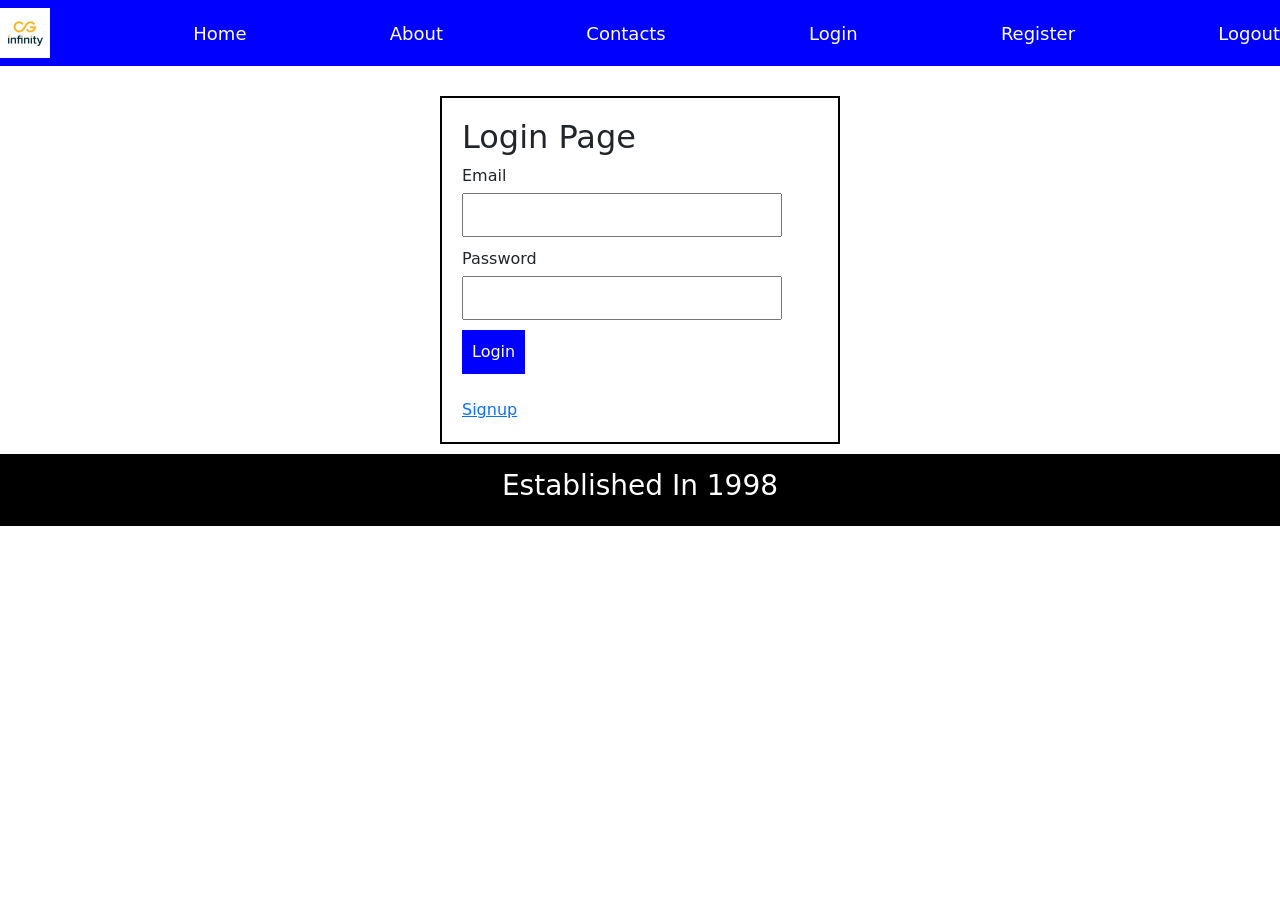
==== index.html @ d7374539 "Add files via upload" ====
<!DOCTYPE html>
<html>
<head>
    <title>Login</title>

    <link rel="stylesheet" href="style.css">

    <link href="https://cdn.jsdelivr.net/npm/bootstrap@5.3.3/dist/css/bootstrap.min.css" rel="stylesheet">
</head>

<body>

<div class="navbar">

    <img src="img.jpg" class="logo">

    <a href="Home.html">Home</a>
    <a href="About.html">About</a>
    <a href="Contacts.html">Contacts</a>
    <a href="Login.html">Login</a>
    <a href="Register.html">Register</a>
    <a href="Login.html">Logout</a>

</div>

<div class="form-box">

    <h2>Login Page</h2>

    <form action="Profile.html">

        <label>Email</label><br>
        <input type="email"><br>

        <label>Password</label><br>
        <input type="password"><br>

        <button type="submit">Login</button>

        <br><br>

        <a href="Register.html">Signup</a>

    </form>

</div>

<div class="footer">

    <h3>Established In 1998</h3>

</div>

</body>
</html>
---- style.css ----
body{
    background-color: yellow;
    margin: 0;
    padding: 0;
    font-family: Arial;
}

.navbar{
    background-color: blue;
    padding: 10px;
}

.logo{
    height: 50px;
    width: 50px;
}

.navbar a{
    color: white;
    text-decoration: none;
    margin-left: 15px;
    font-size: 18px;
}

.home-main{
    width: 100%;
    margin-top: 10px;
}

.left{
    width: 20%;
    background-color: red;
    float: left;
    min-height: 400px;
    text-align: center;
}

.middle{
    width: 60%;
    background-color: white;
    float: left;
    min-height: 400px;
    text-align: center;
}

.right{
    width: 20%;
    background-color: green;
    float: left;
    min-height: 400px;
    text-align: center;
}

.ad{
    clear: both;
    background-color: orange;
    text-align: center;
    padding: 20px;
    margin-top: 10px;
}

.footer{
    background-color: black;
    color: white;
    text-align: center;
    padding: 15px;
    margin-top: 10px;
}

.form-box{
    width: 400px;
    margin: auto;
    background-color: white;
    border: 2px solid black;
    padding: 20px;
    margin-top: 30px;
}

.form-box input{
    width: 90%;
    padding: 8px;
    margin-top: 5px;
    margin-bottom: 10px;
}

.form-box select{
    width: 90%;
    padding: 8px;
    margin-bottom: 10px;
}

.form-box button{
    background-color: blue;
    color: white;
    border: none;
    padding: 10px;
}

.profile-top{
    width: 100%;
    background-color: pink;
    padding: 20px;
}

.profile-left{
    width: 30%;
    float: left;
    text-align: center;
}

.profile-center{
    width: 30%;
    float: left;
    text-align: center;
}

.profile-right{
    width: 30%;
    float: left;
    text-align: center;
}

.profile-img{
    width: 150px;
    height: 150px;
}

.tabs{
    clear: both;
    margin-top: 50px;
    text-align: center;
}

.tabs a{
    background-color: red;
    color: white;
    padding: 10px;
    text-decoration: none;
}

.info-box{
    background-color: white;
    border: 2px solid black;
    width: 70%;
    margin: auto;
    padding: 20px;
    margin-top: 20px;
}

.card{
    width: 250px;
    display: inline-block;
    background-color: white;
    border: 2px solid black;
    margin: 10px;
    padding: 10px;
    text-align: center;
}

.card img{
    width: 150px;
    height: 150px;
}

.news-left{
    width: 20%;
    float: left;
}

.news-center{
    width: 60%;
    float: left;
    text-align: center;
}

.news-right{
    width: 20%;
    float: left;
}

iframe{
    width: 100%;
    height: 400px;
}

.card img{
    width:150px;
    height:150px;
}
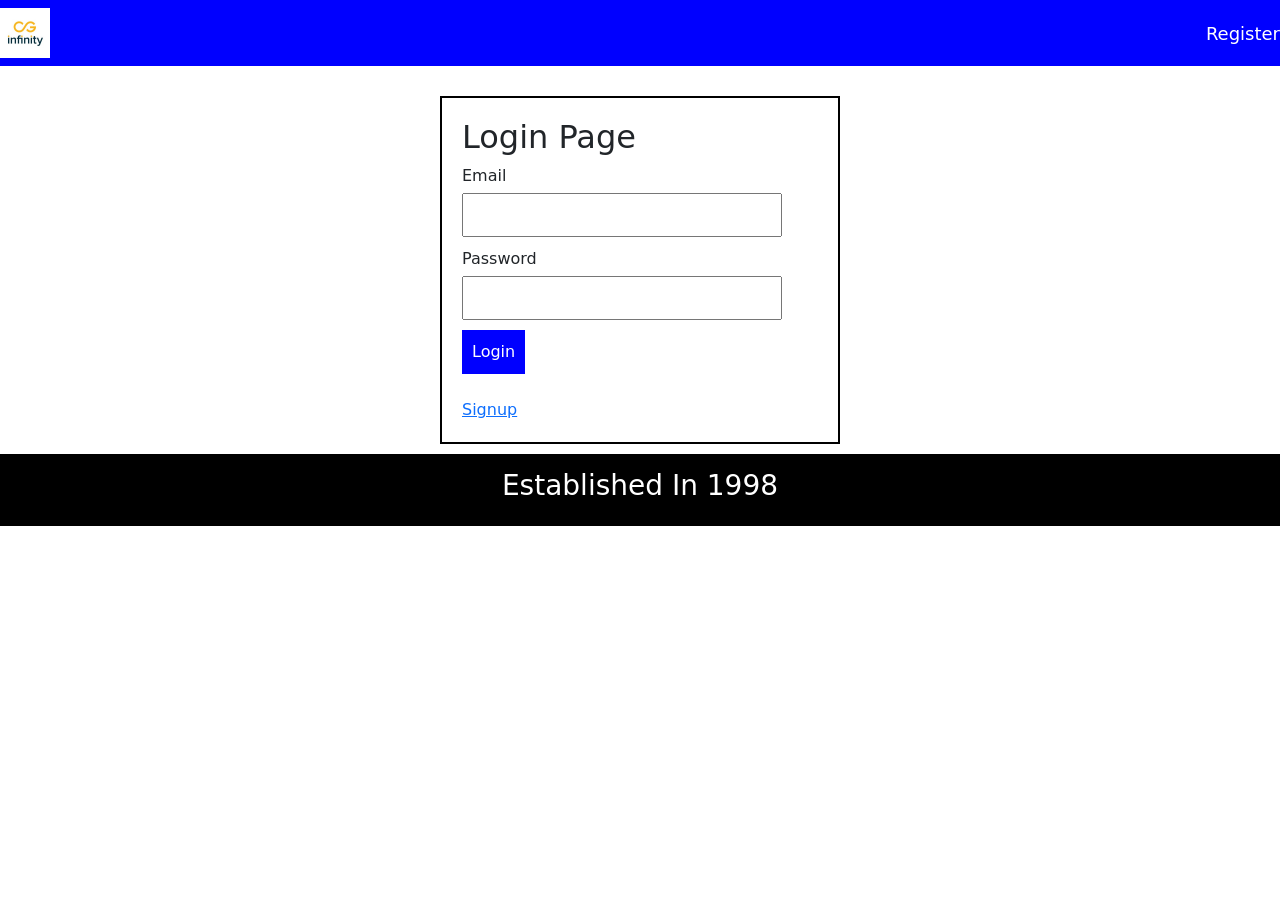
==== commit 3d858341: "Clean up navbar by removing commented links Removed commented navigation links from the navbar." ====
--- a/index.html
+++ b/index.html
@@ -14,12 +14,13 @@
 
     <img src="img.jpg" class="logo">
 
-    <a href="Home.html">Home</a>
+    <!-- <a href="Home.html">Home</a>
     <a href="About.html">About</a>
     <a href="Contacts.html">Contacts</a>
     <a href="Login.html">Login</a>
+    
+    <a href="Login.html">Logout</a> -->
     <a href="Register.html">Register</a>
-    <a href="Login.html">Logout</a>
 
 </div>
 
